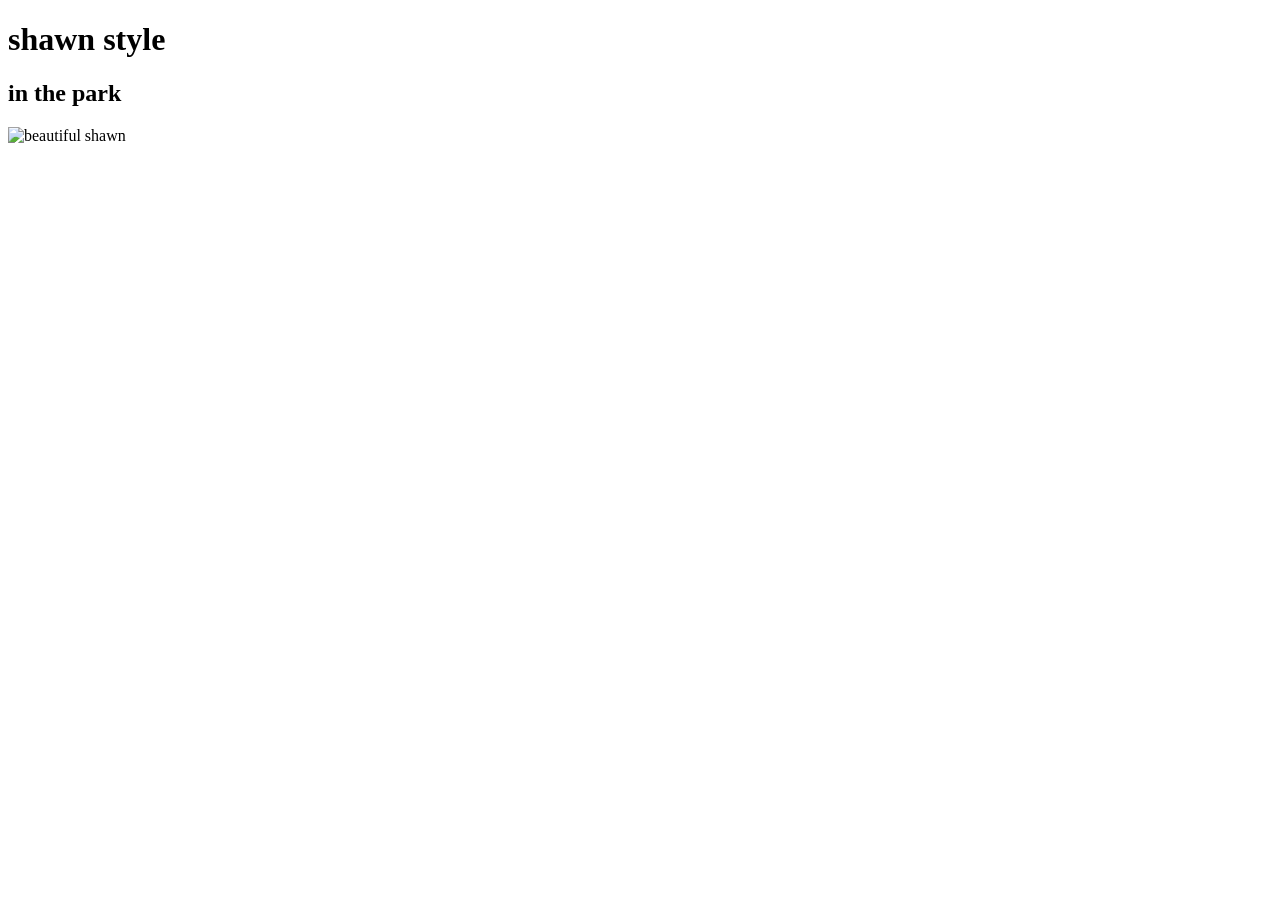
==== week7/index.html @ 0e1100e2 "Update image source path in index.html" ====
<!DOCTYPE html>
<html>
<head> 
<meta charset="UTF-8">
<title>shawn style</title>
</head>  
<body>
    <h1>shawn style</h1>
<h2>in the park</h2>
<p><img src="info654/week7/images/shawn.jpg" alt="beautiful shawn"></p>
</body> 
</html>
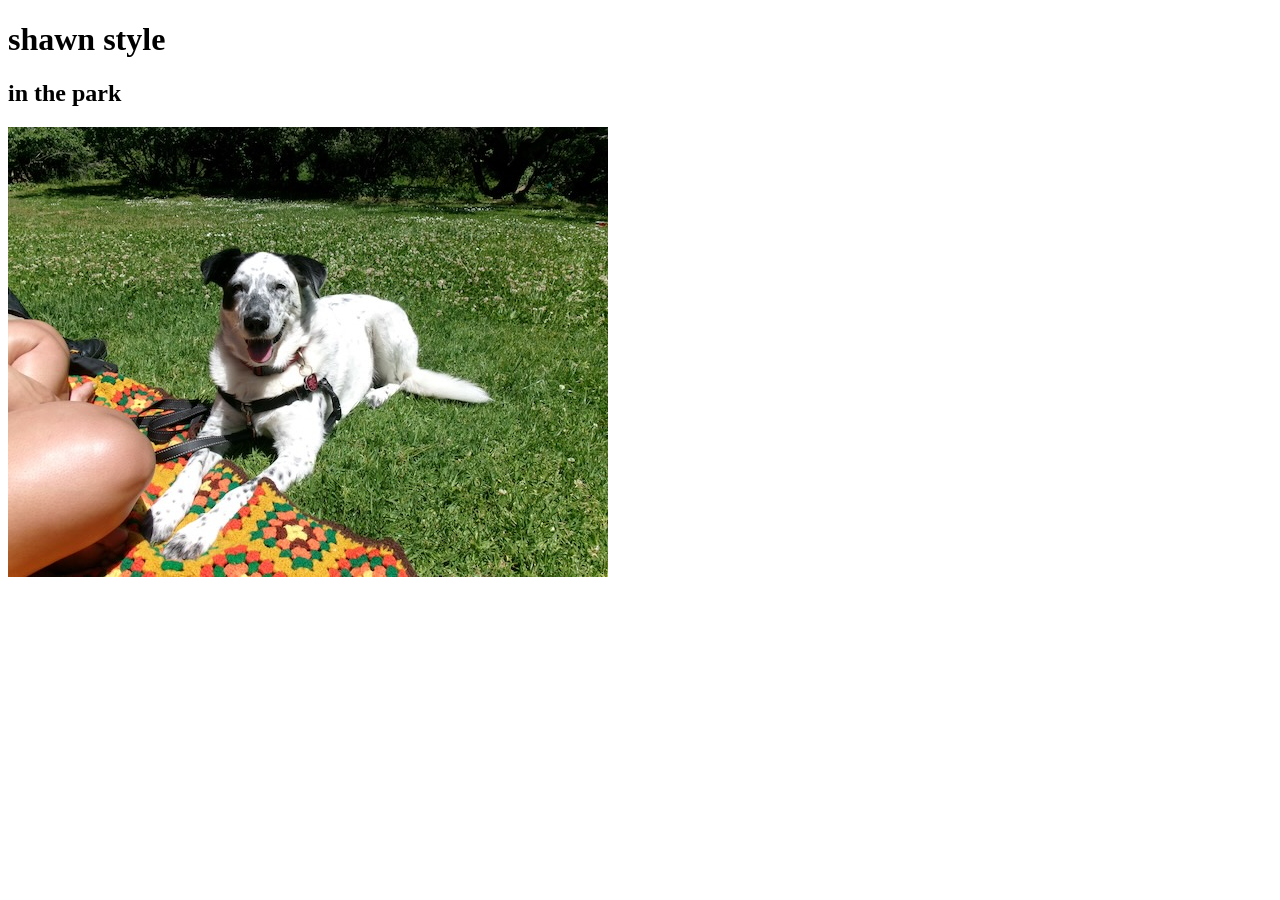
==== commit d592533d: "Fix image source path in index.html" ====
--- a/week7/index.html
+++ b/week7/index.html
@@ -7,6 +7,6 @@
 <body>
     <h1>shawn style</h1>
 <h2>in the park</h2>
-<p><img src="info654/week7/images/shawn.jpg" alt="beautiful shawn"></p>
+<p><img src="/week7/images/shawn.JPG" alt="beautiful shawn"></p>
 </body> 
 </html>
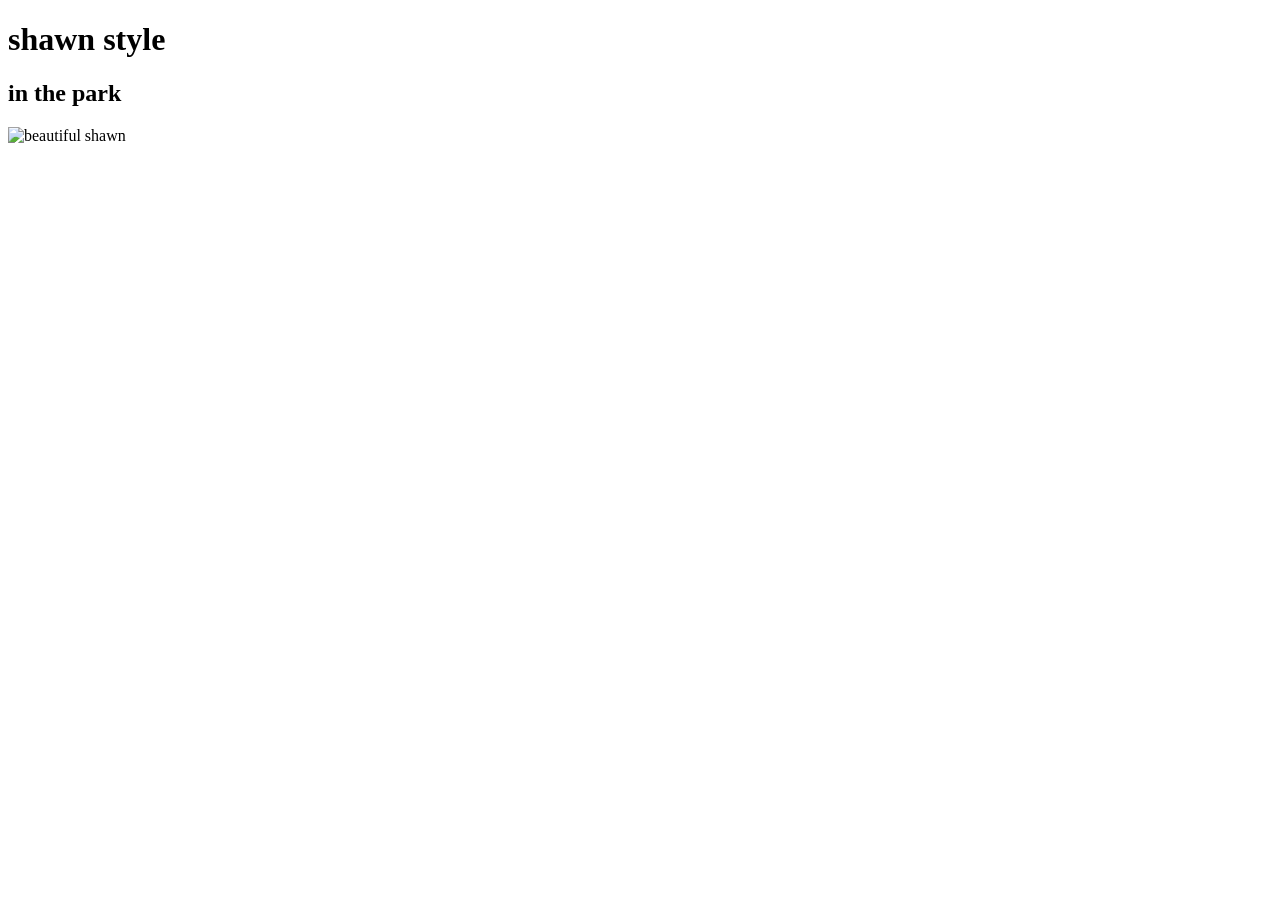
==== commit 5ee0e981: "Fix image source path in index.html" ====
--- a/week7/index.html
+++ b/week7/index.html
@@ -7,6 +7,6 @@
 <body>
     <h1>shawn style</h1>
 <h2>in the park</h2>
-<p><img src="/week7/images/shawn.JPG" alt="beautiful shawn"></p>
+<p><img src="/images/shawn.JPG" alt="beautiful shawn"></p>
 </body> 
 </html>
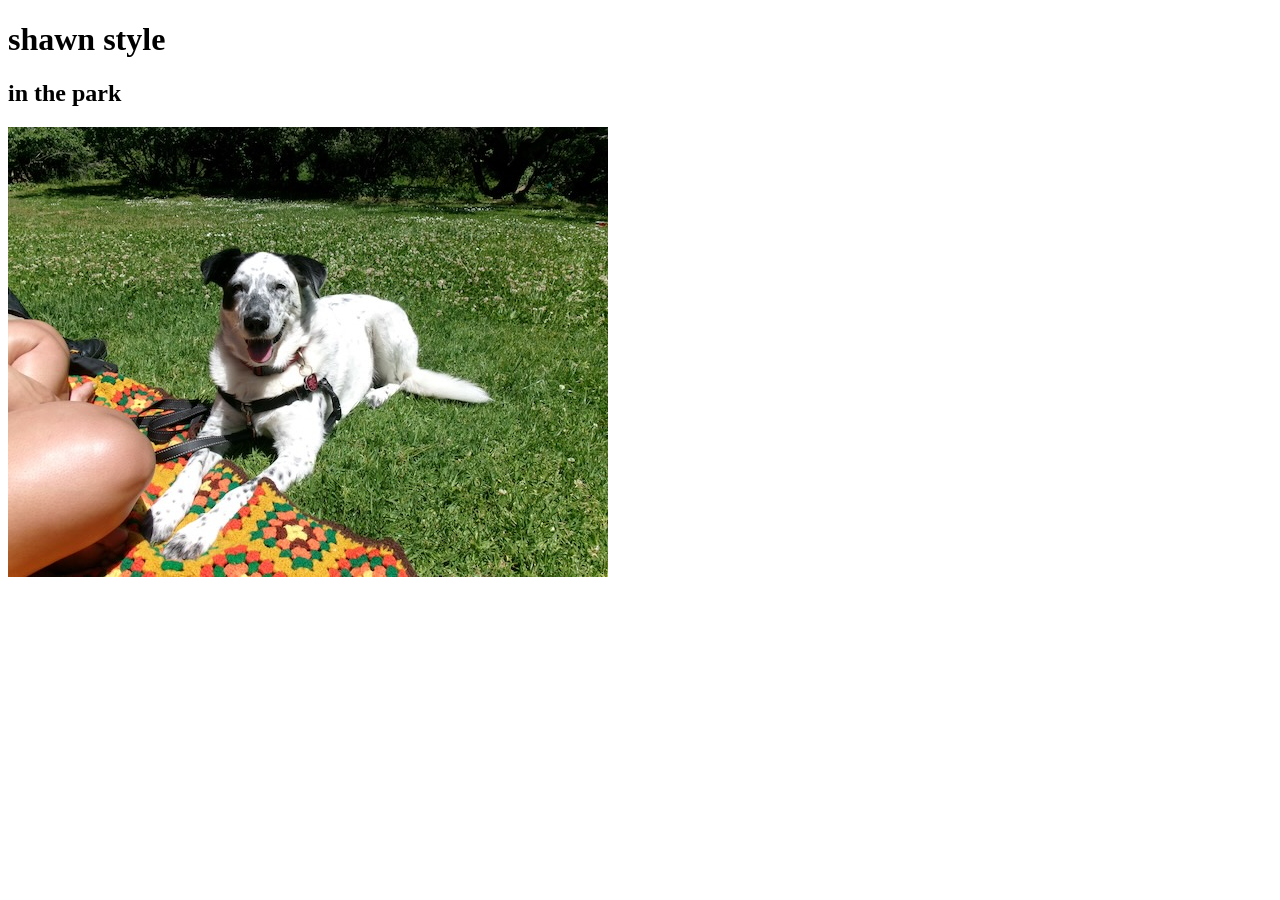
==== commit 4e6910d7: "Fix image source path in index.html" ====
--- a/week7/index.html
+++ b/week7/index.html
@@ -7,6 +7,6 @@
 <body>
     <h1>shawn style</h1>
 <h2>in the park</h2>
-<p><img src="/images/shawn.JPG" alt="beautiful shawn"></p>
+<p><img src="images/shawn.JPG" alt="beautiful shawn"></p>
 </body> 
 </html>
